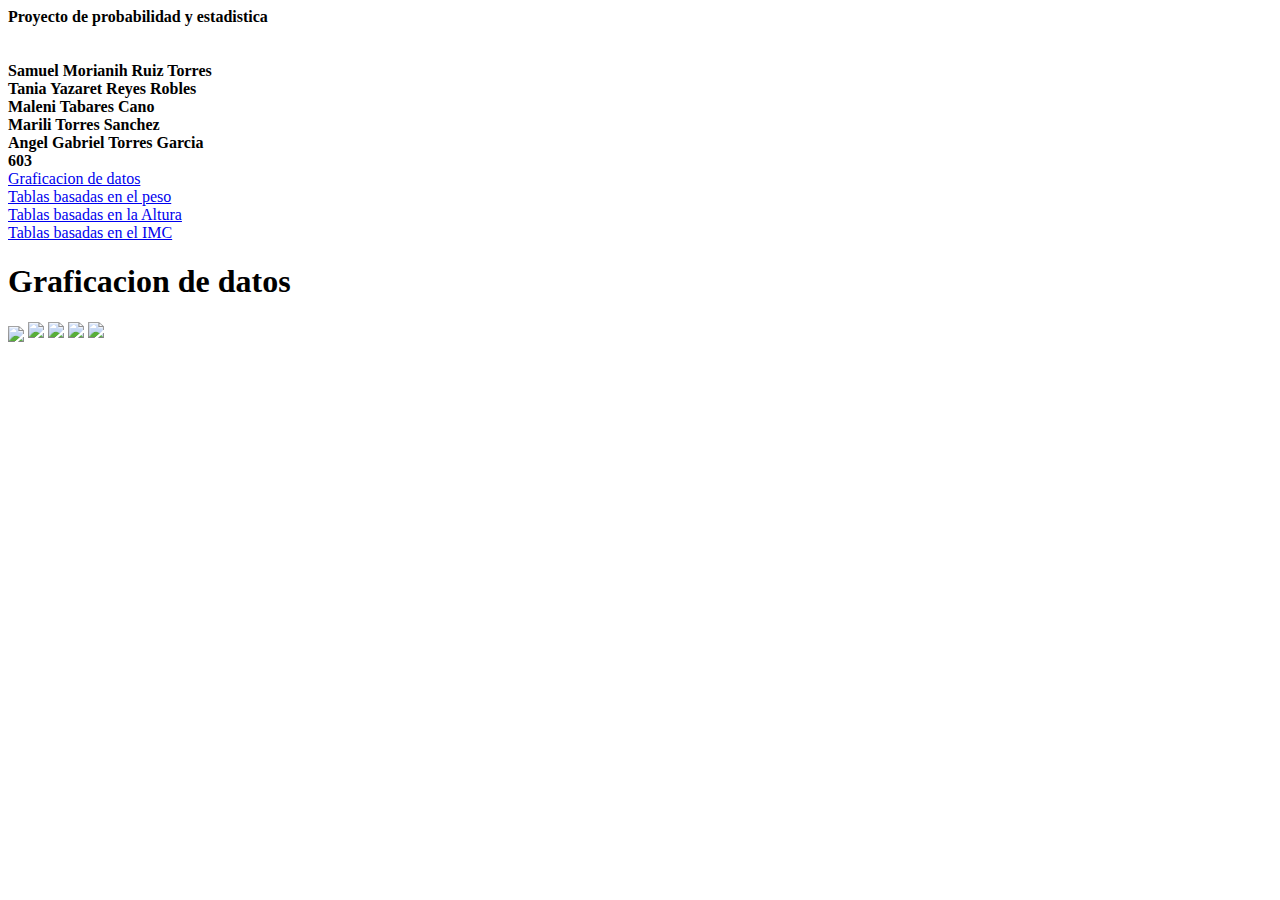
==== index.html @ 636d7fce "Add files via upload" ====
<!DOCTYPE html>
<html>
<head>
	<title></title>
	<link rel="stylesheet" type="text/css" href="Estilos/ABP.css">
</head>
<body>
	<div class="p1">
		<b class="titulo1"> Proyecto de probabilidad y estadistica </b>
		<br><br><br>
		<b class="titulo3"> Samuel Morianih Ruiz Torres </b> <br>
		<b class="titulo3"> Tania Yazaret Reyes Robles </b> <br>
		<b class="titulo3"> Maleni Tabares Cano </b> <br>
		<b class="titulo3"> Marili Torres Sanchez </b> <br>
		<b class="titulo3"> Angel Gabriel Torres Garcia </b>
		<br>
		<b class="titulo"> 603 </b>
	</div>
	<div class="gri">
		<a class="decorate" href="Index.html"> <div class="gridsAct"> Graficacion de datos  </div> </a>
		<a class="decorate" href="Peso.html"> <div class="gridsDes"> Tablas basadas en el peso </div> </a>
		<a class="decorate" href="altura.html"> <div class="gridsDes"> Tablas basadas en la Altura </div> </a>
		<a class="decorate" href="imc.html"> <div class="gridsDes"> Tablas basadas en el IMC </div> </a>
	</div>
	<div class="p2">
		<h1 class="titulo2"> Graficacion de datos </h1>
		<img align="center" src="Imagenes/Hoja1.jpg">
		<img src="Imagenes/Hoja2.jpg">
		<img src="Imagenes/Hoja3.jpg">
		<img src="Imagenes/Hoja4.jpg">
		<img src="Imagenes/Hoja5.jpg">
	</div>

</body>
</html>
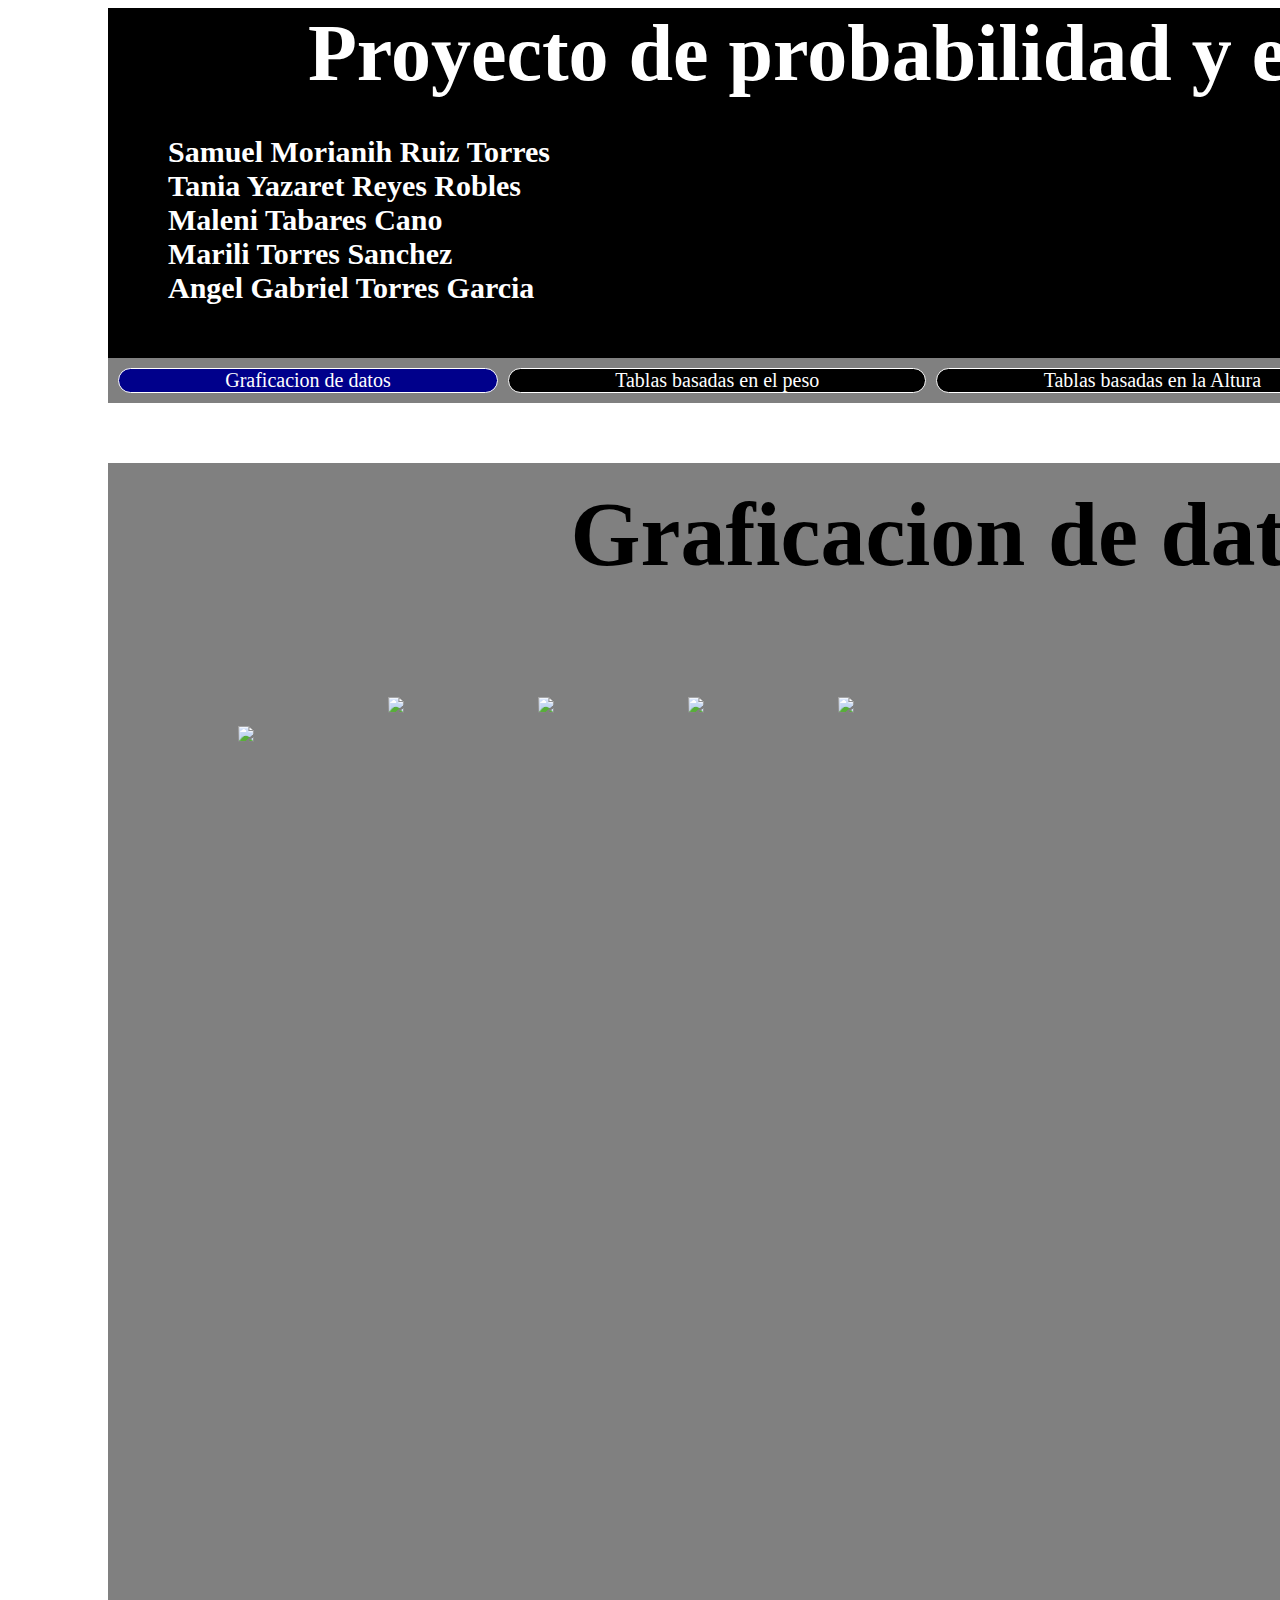
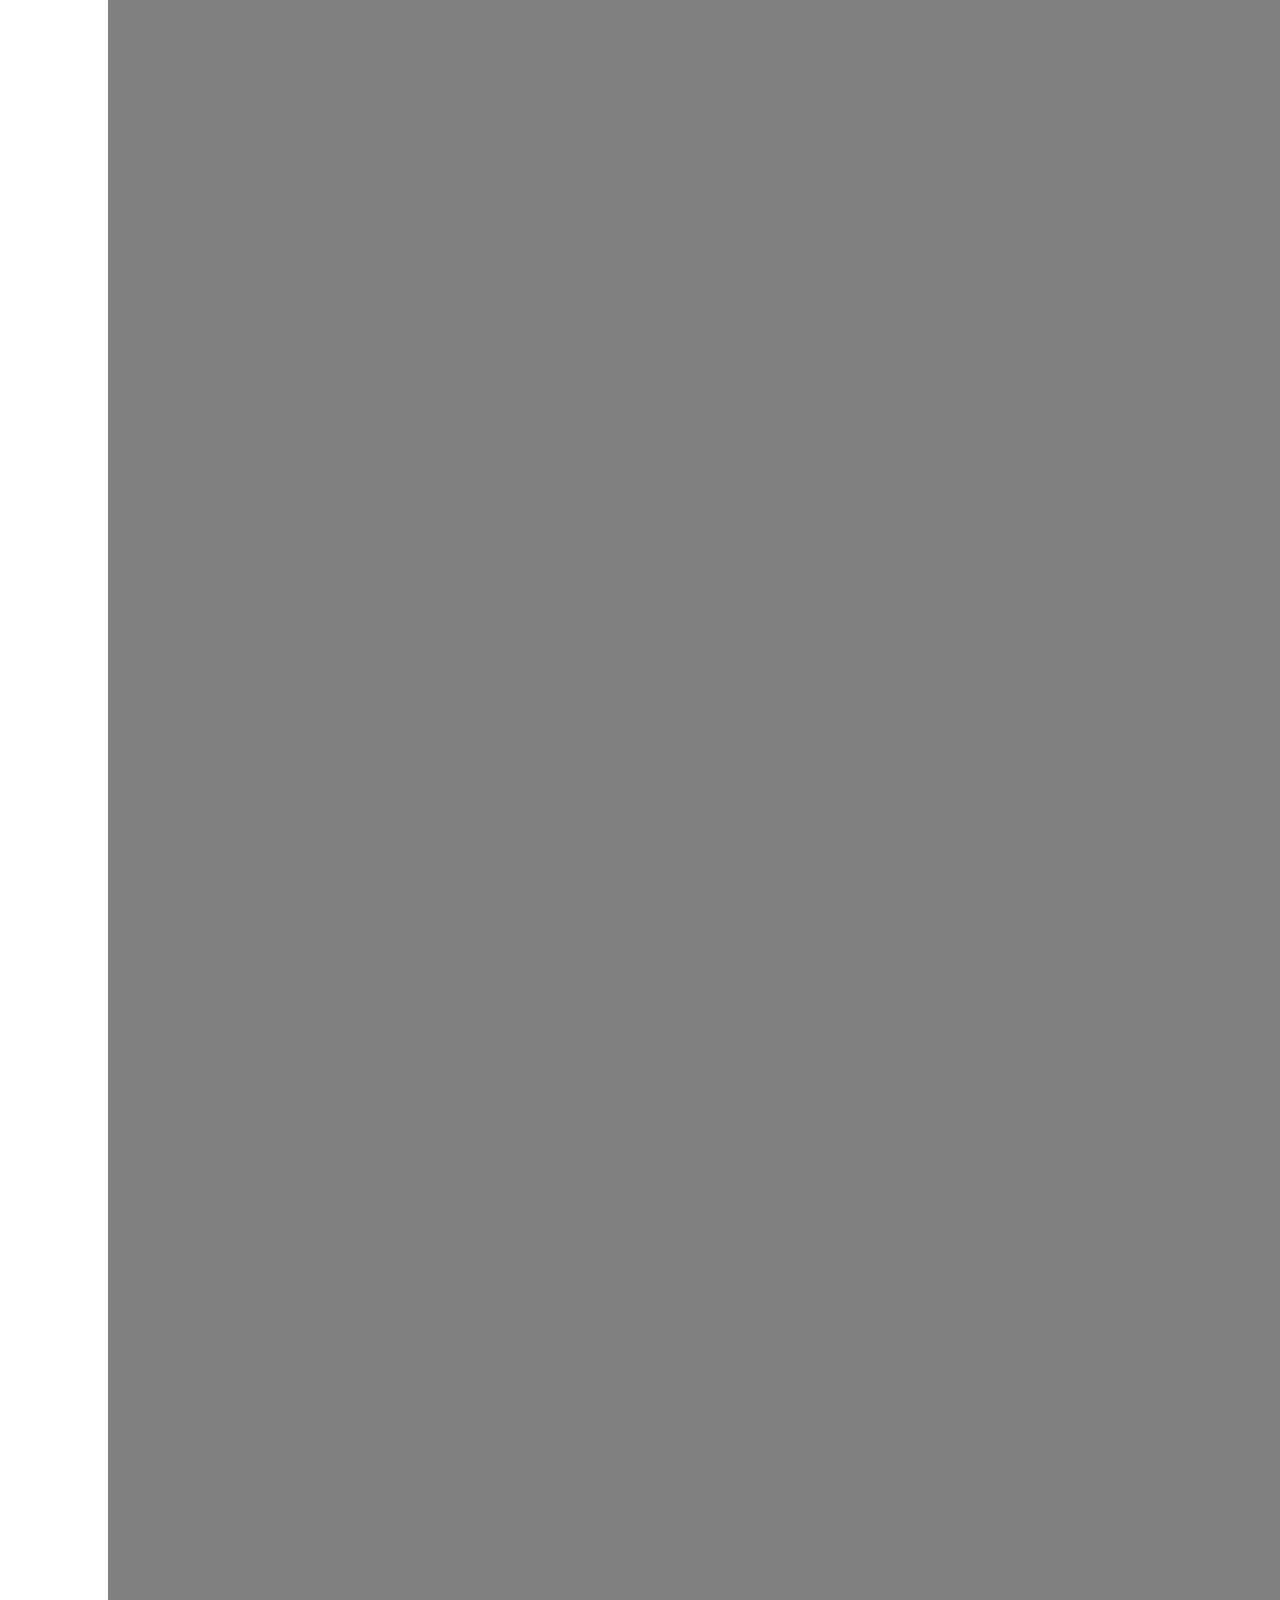
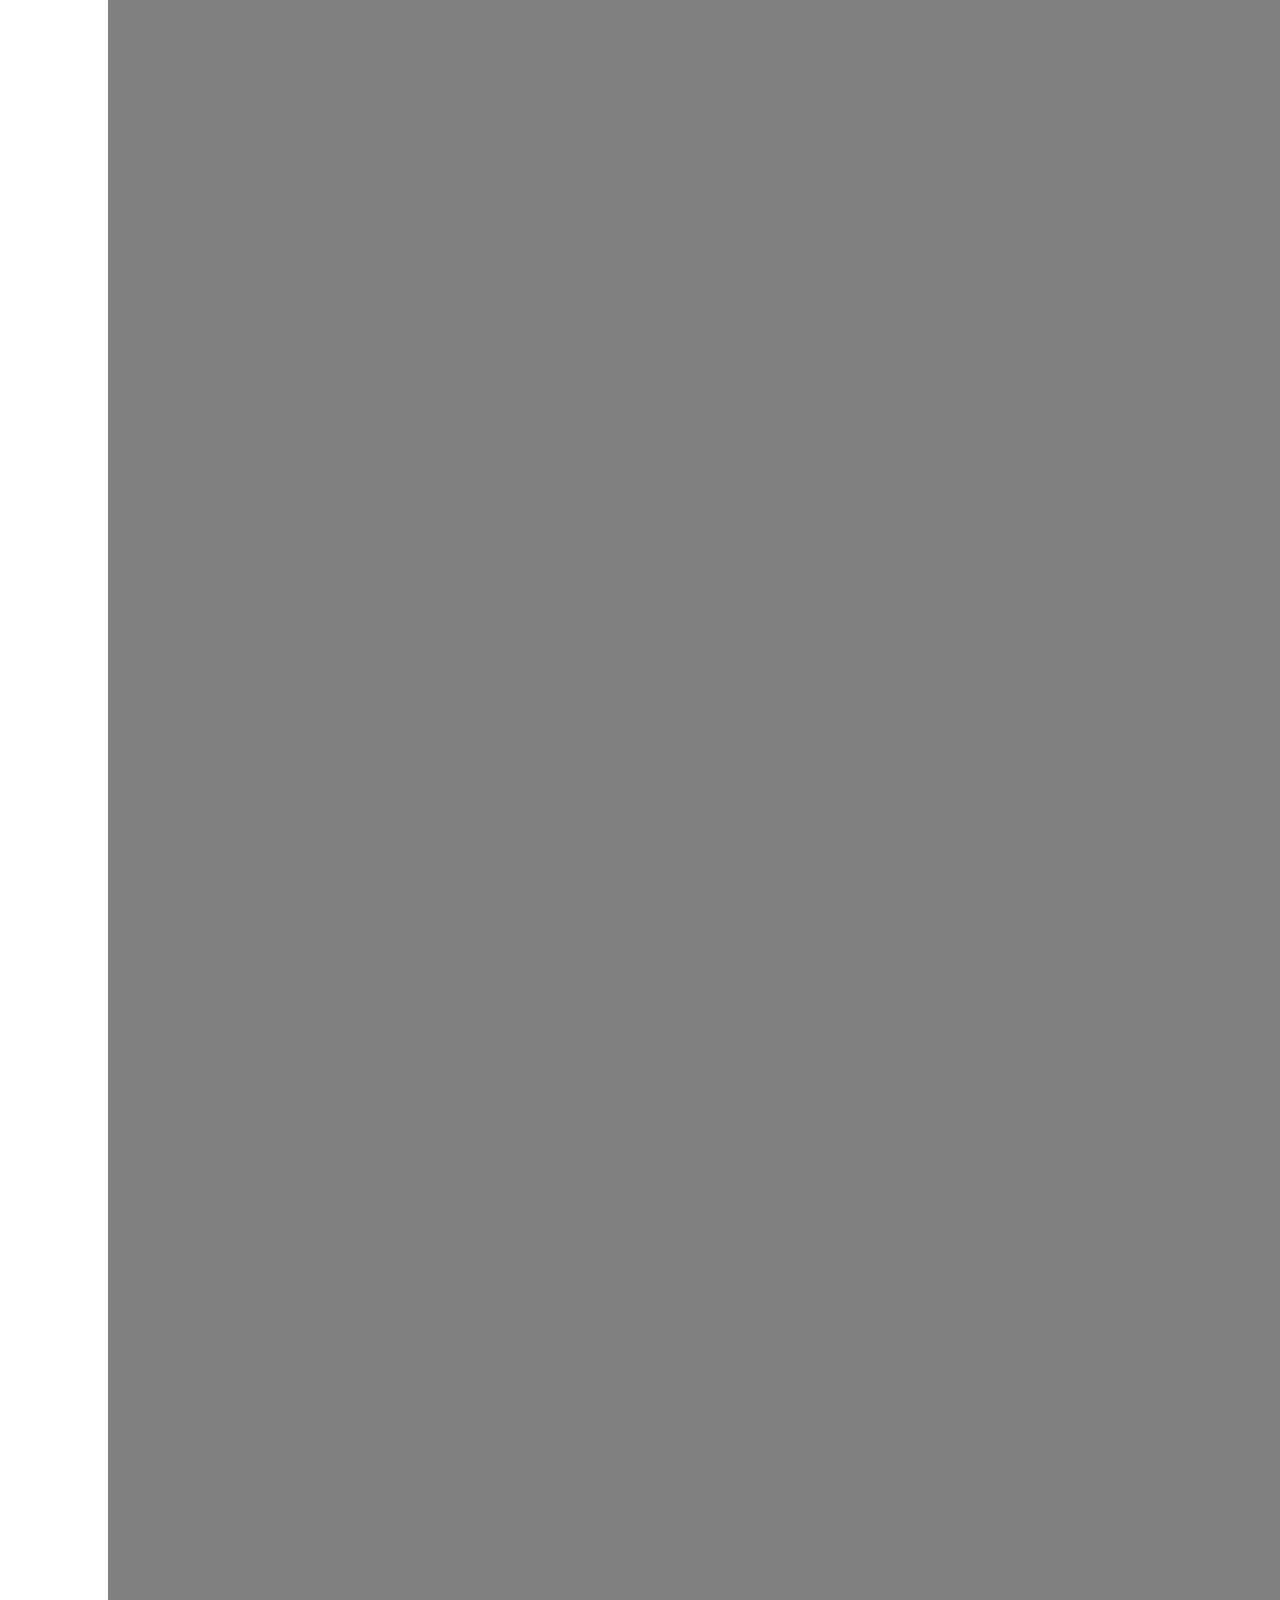
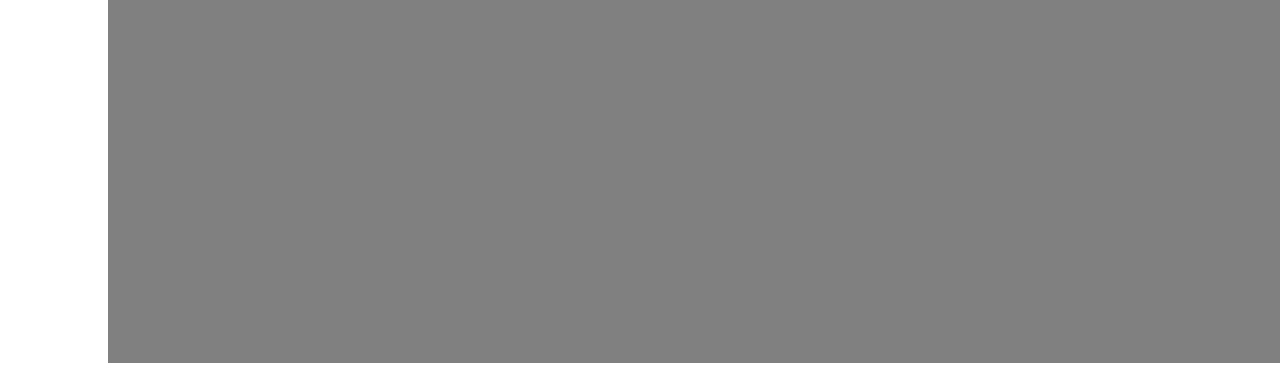
==== commit 31243535: "Update index.html" ====
--- a/index.html
+++ b/index.html
@@ -2,7 +2,7 @@
 <html>
 <head>
 	<title></title>
-	<link rel="stylesheet" type="text/css" href="Estilos/ABP.css">
+	<link rel="stylesheet" type="text/css" href="ABP.css">
 </head>
 <body>
 	<div class="p1">
@@ -24,12 +24,12 @@
 	</div>
 	<div class="p2">
 		<h1 class="titulo2"> Graficacion de datos </h1>
-		<img align="center" src="Imagenes/Hoja1.jpg">
-		<img src="Imagenes/Hoja2.jpg">
-		<img src="Imagenes/Hoja3.jpg">
-		<img src="Imagenes/Hoja4.jpg">
-		<img src="Imagenes/Hoja5.jpg">
+		<img align="center" src="Hoja1.jpg">
+		<img src="Hoja2.jpg">
+		<img src="Hoja3.jpg">
+		<img src="Hoja4.jpg">
+		<img src="Hoja5.jpg">
 	</div>
 
 </body>
-</html>+</html>
--- a/ABP.css
+++ b/ABP.css
@@ -0,0 +1,149 @@
+table {
+    border-collapse: collapse;
+    margin: auto;
+    text-align: center;
+}
+th, td {
+    padding: 70px;
+    border: 1px solid black;
+    font-weight: normal;
+}
+.grafica {
+    display: flex;
+    flex-direction: column;
+    align-items: center;
+    justify-content: center;
+}
+.bajo-peso {
+    color: blue;
+}
+.normal-peso {
+    color: green;
+}
+.so-peso {
+    color: orange;
+}
+.obesidad {
+    color: red;
+}
+
+
+
+.datos{
+	background-color: black;
+	color: white;
+	font-size: 40px;
+	font-family: 
+}
+.p1{
+	margin-left: 100px;
+	background-color: black;
+	width: 1700px;
+	height: 350px;
+}
+.p10{
+	margin-left: 100px;
+	background-color: black;
+	width: 1700px;
+	height: 170px;
+	margin-top: 50px;
+	margin-bottom: 0px;
+}
+.titulo{		
+	color: white;
+	font-size: 30px;
+	padding-left: 1620px;
+}
+.titulo2{
+	padding-top: 20px;
+	margin-left: 20px;	
+	text-align: center;
+	font-size: 90px;
+}
+.titulo3{
+	font-size: 30px;
+	color: white;
+	text-align: left;
+	padding-left: 60px;
+}
+.titulo4{
+	color: white;
+	font-size: 80px;
+}
+.titulo1{
+	color: white;
+	margin-left: 200px;
+	font-size: 80px;
+}
+.participantes{
+	color: white;
+	font-size: 20px;
+	margin: 0px;
+	margin-bottom: 5px;
+	margin-left: 50px;
+	text-align: justify;
+
+}
+.p2{
+	margin-left: 100px;
+	background-color: gray;
+	width: 1700px;
+	height: 4700px;		
+}
+.p3{
+	margin-left: 100px;
+	background-color: gray;
+	width: 1700px;
+	height: 3900px;
+}
+
+.gri{
+	display: grid;
+	grid-template-columns: auto auto auto auto;
+	background-color: gray;
+	padding: 10px;
+	grid-gap: 10px;
+	margin-left: 100px;
+	width: 1680px;
+}
+.gridsDes{
+	padding: px;
+	background-color: black;
+	border: 1px solid white;
+	font-size: 20px;
+	text-align: center;
+	color: white;
+	border-radius: 20px;
+}
+.gridsDes:hover{
+	padding: px;
+	background-color: white;
+	border: 1px solid black;
+	font-size: 20px;
+	text-align: center;
+	color: black;
+}	
+.gridsAct{
+	padding: px;
+	background-color: darkblue;
+	border: 1px solid white;
+	font-size: 20px;
+	text-align: center;
+	color: white;
+	border-radius: 20px;
+}
+.gridsAct:hover{
+	padding: px;
+	background-color: white;
+	border: 1px solid black;
+	font-size: 20px;
+	text-align: center;
+	color: black;
+}	
+.decorate{
+	text-decoration: none;
+}
+img{
+	padding-left: 130px;
+	padding-top: 50px;
+}